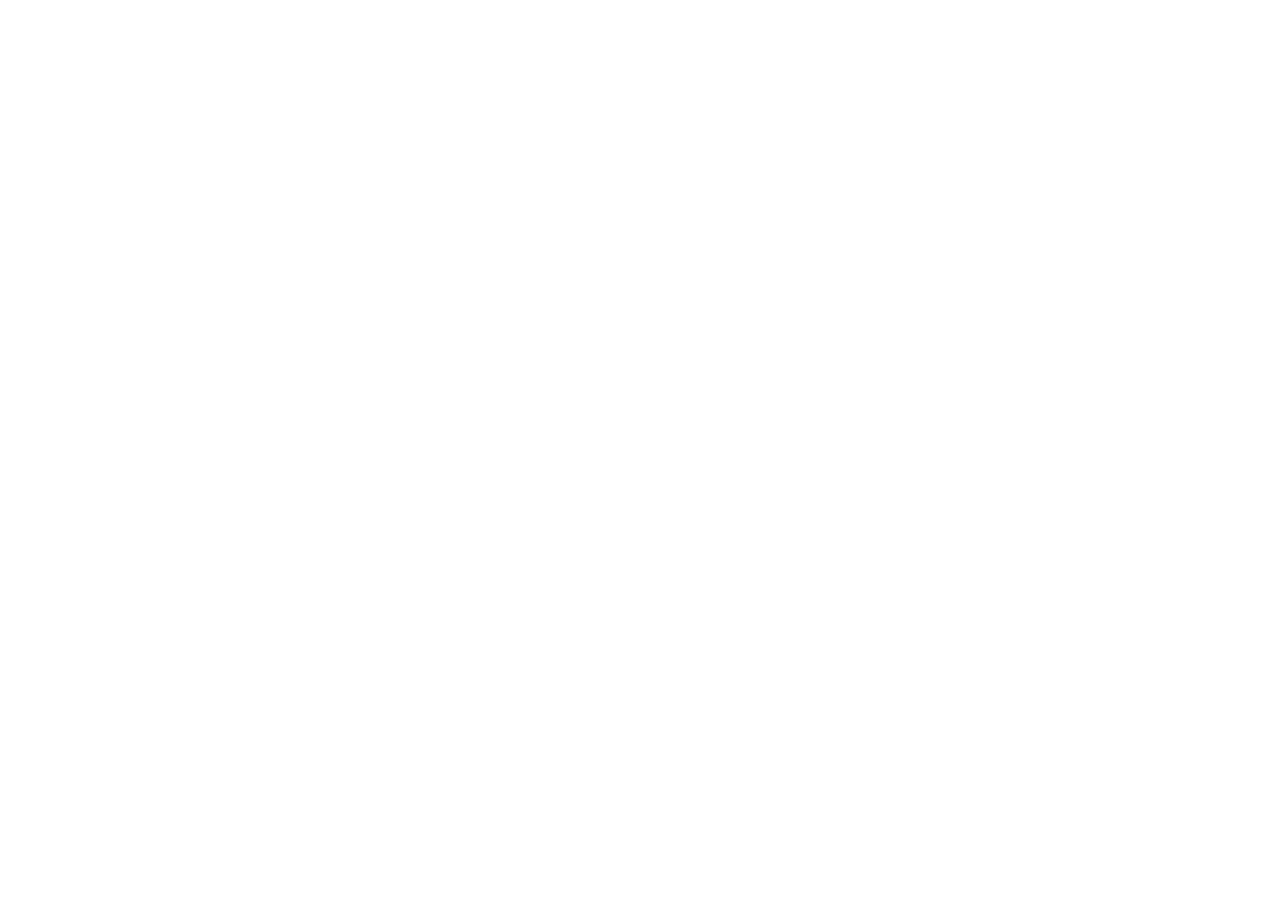
==== 2-col-grid-complete/index.html @ f539f4f9 "Add: project scaffholding" ====
<!DOCTYPE html>
<html lang="en">
<head>
    <meta charset="UTF-8">
    <meta http-equiv="X-UA-Compatible" content="IE=edge">
    <meta name="viewport" content="width=device-width, initial-scale=1.0">
    <title>Document</title>
    <link rel="stylesheet" href="css/style.css">
</head>
<body>
    
</body>
</html>
---- 2-col-grid-complete/css/style.css ----
* {
    margin: 0;
    padding: 0;
    box-sizing: border-box;
}
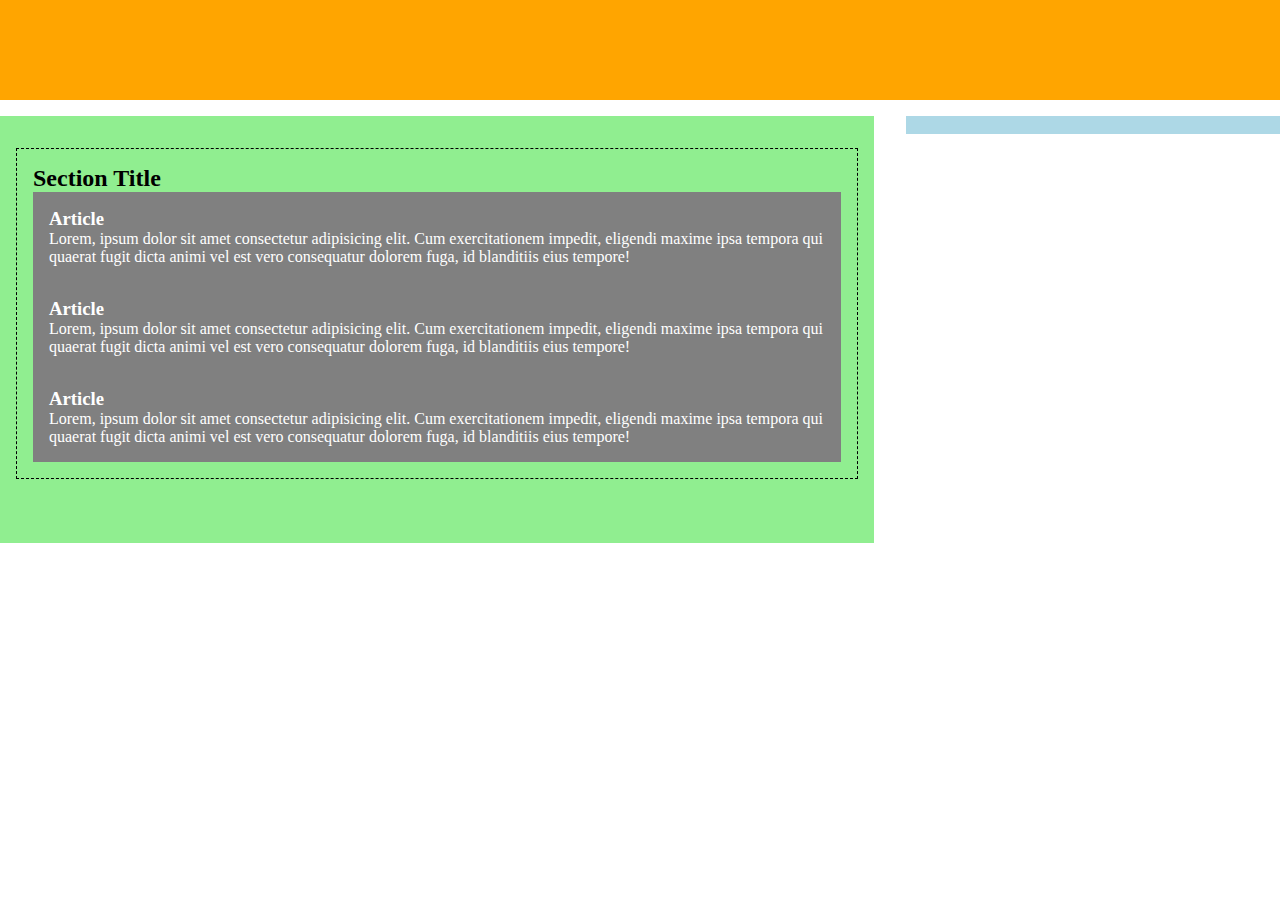
==== commit b91a1d88: "Add: wip" ====
--- a/2-col-grid-complete/index.html
+++ b/2-col-grid-complete/index.html
@@ -8,6 +8,37 @@
     <link rel="stylesheet" href="css/style.css">
 </head>
 <body>
+    <!-- header -->
+    <header></header>
+    <!-- /header -->
+
+    <!-- content -->
+    <div class="flex-container">
+        <main>
+            <section>
+                <h2>Section Title</h2>
+
+                <article>
+                    <h3>Article</h3>
+                    <p>Lorem, ipsum dolor sit amet consectetur adipisicing elit. Cum exercitationem impedit, eligendi maxime ipsa tempora qui quaerat fugit dicta animi vel est vero consequatur dolorem fuga, id blanditiis eius tempore!</p>
+                </article>
+                <article>
+                    <h3>Article</h3>
+                    <p>Lorem, ipsum dolor sit amet consectetur adipisicing elit. Cum exercitationem impedit, eligendi maxime ipsa tempora qui quaerat fugit dicta animi vel est vero consequatur dolorem fuga, id blanditiis eius tempore!</p>
+                </article>
+                <article>
+                    <h3>Article</h3>
+                    <p>Lorem, ipsum dolor sit amet consectetur adipisicing elit. Cum exercitationem impedit, eligendi maxime ipsa tempora qui quaerat fugit dicta animi vel est vero consequatur dolorem fuga, id blanditiis eius tempore!</p>
+                </article>
+            </section>
+        </main>
+        <aside class="advertisement">
+            <img src="" alt="">
+        </aside>
+        <!-- adv block -->
+    </div>
+    <!-- /content -->
+    <footer></footer>
     
 </body>
 </html>--- a/2-col-grid-complete/css/style.css
+++ b/2-col-grid-complete/css/style.css
@@ -2,4 +2,48 @@
     margin: 0;
     padding: 0;
     box-sizing: border-box;
+}
+
+img {
+    max-width: 100%;
+}
+/* COMMON */
+.flex-container {
+    display: flex;
+    justify-content: space-between;
+    gap: 2rem;
+    align-items: flex-start;
+    
+}
+
+header {
+    height: 100px;
+    background-color: orange;
+    margin-bottom: 1rem;
+}
+
+/* MAIN */
+main {
+    background-color: lightgreen;
+    width: 70%;
+    padding: 2rem 1rem 4rem;
+}
+
+section {
+    border: 1px dashed black;
+    padding: 1rem;
+}
+article {
+    background-color: grey;
+    color: white;
+    padding: 1rem;
+}
+/* ADV */
+.advertisement {
+    background-color: lightblue;
+    width: 30%;
+}
+
+footer {
+
 }